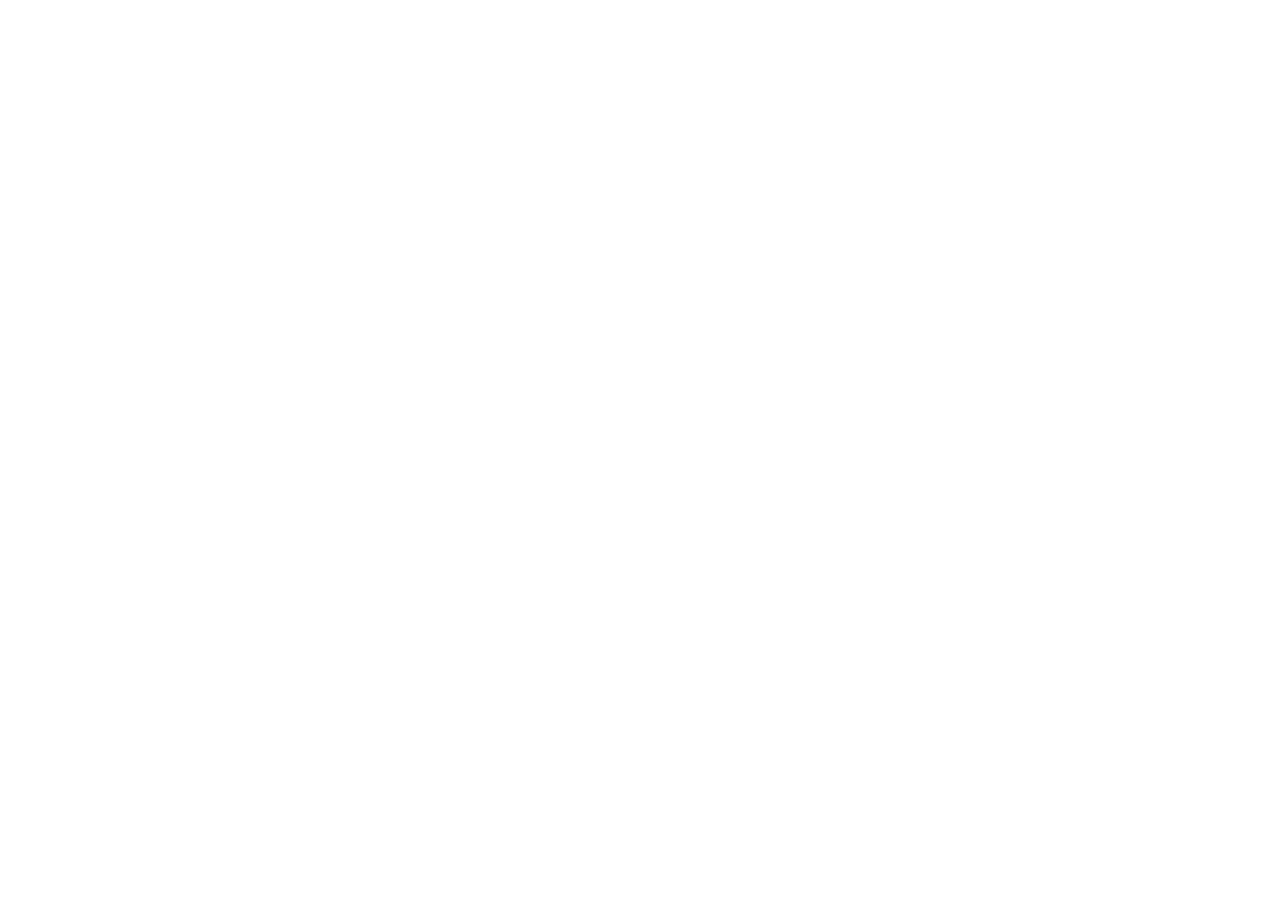
==== Dom/dom.html @ 7095601f "init" ====
<!DOCTYPE html>
<html lang="en">
<head>
    <meta charset="UTF-8">
    <meta http-equiv="X-UA-Compatible" content="IE=edge">
    <meta name="viewport" content="width=device-width, initial-scale=1.0">
    <title>Document</title>
</head>
<body>
    <script src="./dom.js"></script>
</body>
</html>
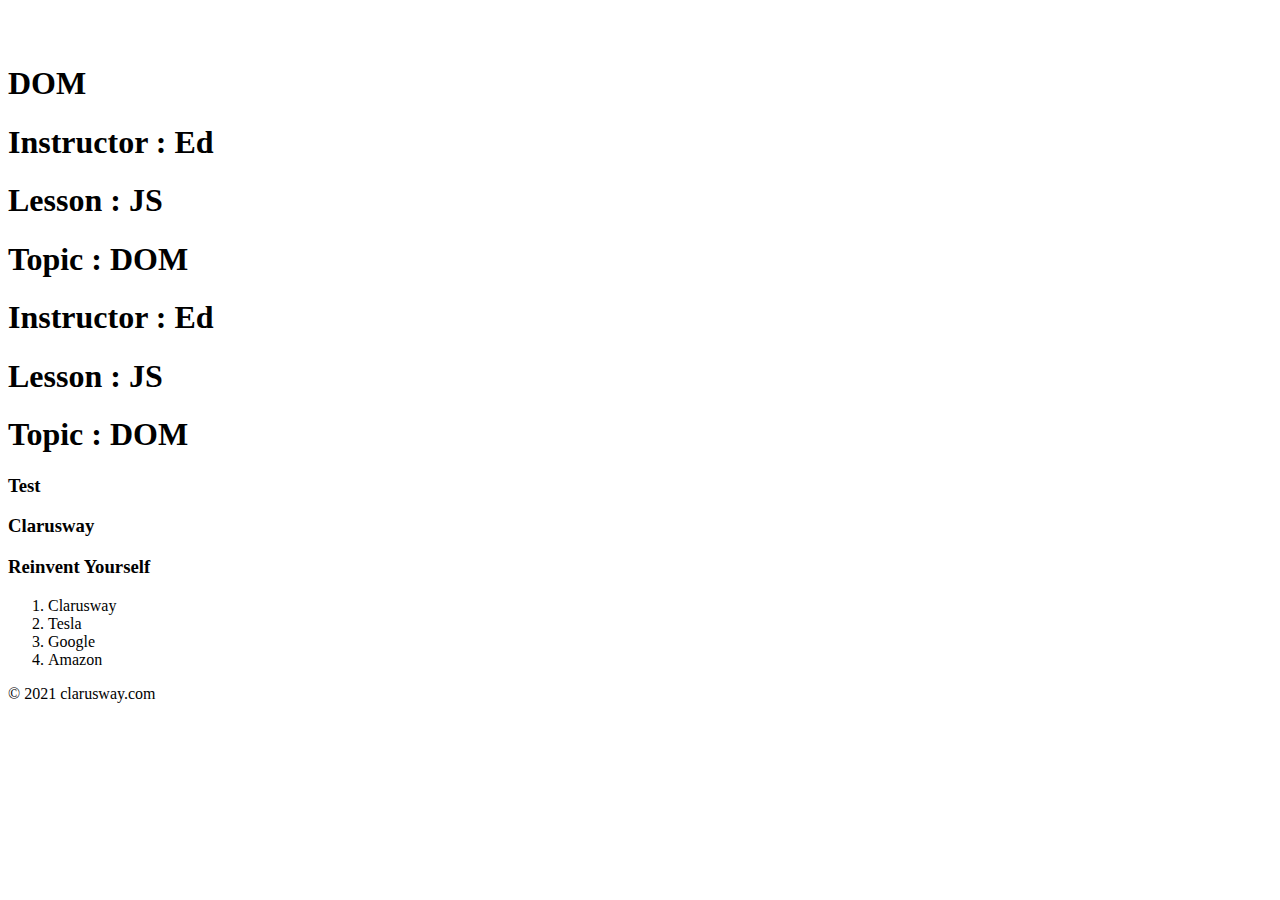
==== commit 306cd120: "init" ====
--- a/Dom/dom.html
+++ b/Dom/dom.html
@@ -1,12 +1,48 @@
 <!DOCTYPE html>
 <html lang="en">
-<head>
-    <meta charset="UTF-8">
-    <meta http-equiv="X-UA-Compatible" content="IE=edge">
-    <meta name="viewport" content="width=device-width, initial-scale=1.0">
-    <title>Document</title>
-</head>
-<body>
-    <script src="./dom.js"></script>
-</body>
+  <head>
+    <meta charset="UTF-8" />
+    <meta http-equiv="X-UA-Compatible" content="IE=edge" />
+    <meta name="viewport" content="width=device-width, initial-scale=1.0" />
+    <title>JS Loops | Clarusway</title>
+    <link rel=“stylesheet” href="styles.css" />
+  </head>
+  <body>
+    <img
+      src="https://clarusway.com/wp-content/uploads/2019/12/cw_son.png"
+      alt=""
+      id="cw"
+    />
+    <div id="header">
+      <img
+        src="https://www.inventivestudio.us/wp-content/uploads/2018/04/js_logo.png"
+        alt=""
+        id="js"
+      />
+      <h1 id="dom">DOM</h1>
+    </div>
+    <div id="info" class="class-info">
+        <h1 id="i̇nstructor">Instructor : Ed</h1>
+        <h1>Lesson : JS</h1>
+        <h1>Topic : DOM</h1>
+    </div>
+    <div id="info" class="class-info">
+        <h1 id="i̇nstructor2">Instructor : Ed</h1>
+        <h1>Lesson : JS</h1>
+        <h1>Topic : DOM</h1>
+        <h3>Test</h3>
+    </div>
+    <h3>Clarusway</h3>
+    <h3>Reinvent Yourself</h3>
+    <ol id="brands">
+        <li class="brand">Clarusway</li>
+        <li class="brand">Tesla</li>
+        <li class="brand">Google</li>
+        <li class="brand">Amazon</li>
+    </ol>
+    <footer>
+        <p id="copy-right">&copy; 2021 clarusway.com</p>
+    </footer>
+    <script src="dom.js"></script>
+  </body>
 </html>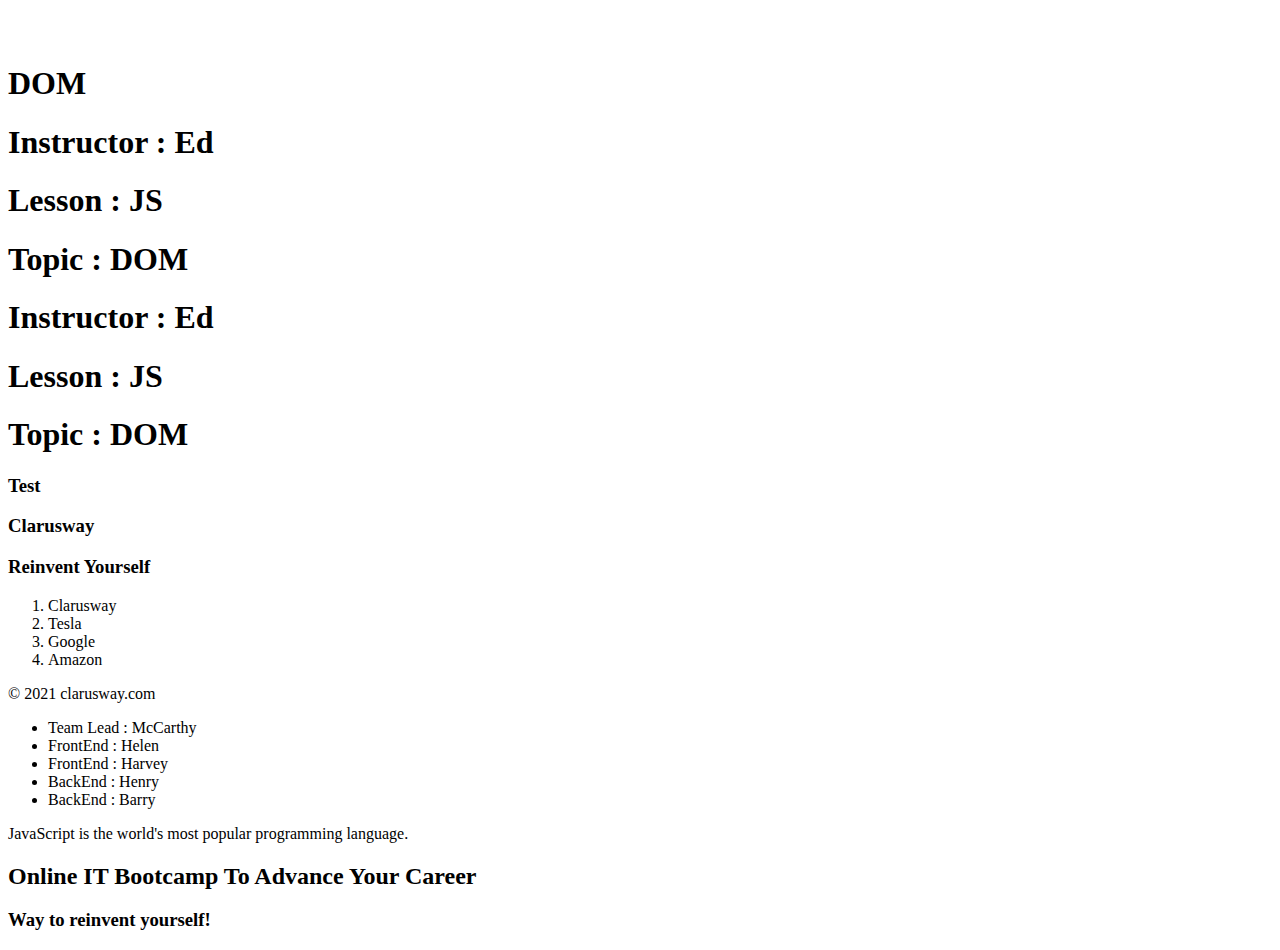
==== commit 08bbea7a: "init" ====
--- a/Dom/dom.html
+++ b/Dom/dom.html
@@ -5,7 +5,7 @@
     <meta http-equiv="X-UA-Compatible" content="IE=edge" />
     <meta name="viewport" content="width=device-width, initial-scale=1.0" />
     <title>JS Loops | Clarusway</title>
-    <link rel=“stylesheet” href="styles.css" />
+    <link rel=“stylesheet” href="./dom.css" />
   </head>
   <body>
     <img
@@ -43,6 +43,26 @@
     <footer>
         <p id="copy-right">&copy; 2021 clarusway.com</p>
     </footer>
-    <script src="dom.js"></script>
+    <ul id="lessons"></ul>
+    <a href="https://developer.mozilla.org/" target="_blank" id="mdn"></a>
+    <ul id="instructors">
+        <li class="instructor">Team Lead : McCarthy</li>
+        <li class="instructor">FrontEnd : Helen</li>
+        <li class="instructor">FrontEnd : Harvey</li>
+        <li class="instructor">BackEnd : Henry</li>
+        <li class="instructor">BackEnd : Barry</li>
+    </ul>
+    <p id="js-prg">
+        JavaScript is the world's most popular programming language.
+    </p>
+    <h2 id="cw-banner" class="banner">
+        Online IT Bootcamp To Advance Your Career
+    </h2>
+    <div id="quote-div">
+        <h3 id="quote">
+            Way to reinvent yourself!
+        </h3>
+    </div>
+    <script src="./dom.js"></script>
   </body>
 </html>--- a/Dom/dom.css
+++ b/Dom/dom.css
@@ -0,0 +1,53 @@
+html,
+body {
+  margin: 0;
+  padding: 0;
+  box-sizing: border-box;
+  background-color: wheat;
+  display: flex;
+  flex-direction: column;
+  justify-content: center;
+  align-items: center;
+  font-size: 1.5rem;
+}
+#header {
+  display: flex;
+  flex-direction: row;
+  justify-content: center;
+  align-items: center;
+}
+#header h1 {
+  display: inline;
+  font-size: 2rem;
+  font-family: fantasy;
+}
+#cw {
+  display: block;
+  margin: 20 auto;
+  width: 500px;
+}
+#js {
+  height: 100px;
+  margin-right: 10px;
+}
+.class-info {
+  text-align: center;
+}
+footer {
+  text-align: center;
+}
+#copy-right {
+  color: purple;
+}
+.front-end {
+  color: red;
+}
+.back-end {
+  color: green;
+}
+.banner {
+  color: brown;
+}
+.imp {
+  text-decoration: underline;
+}